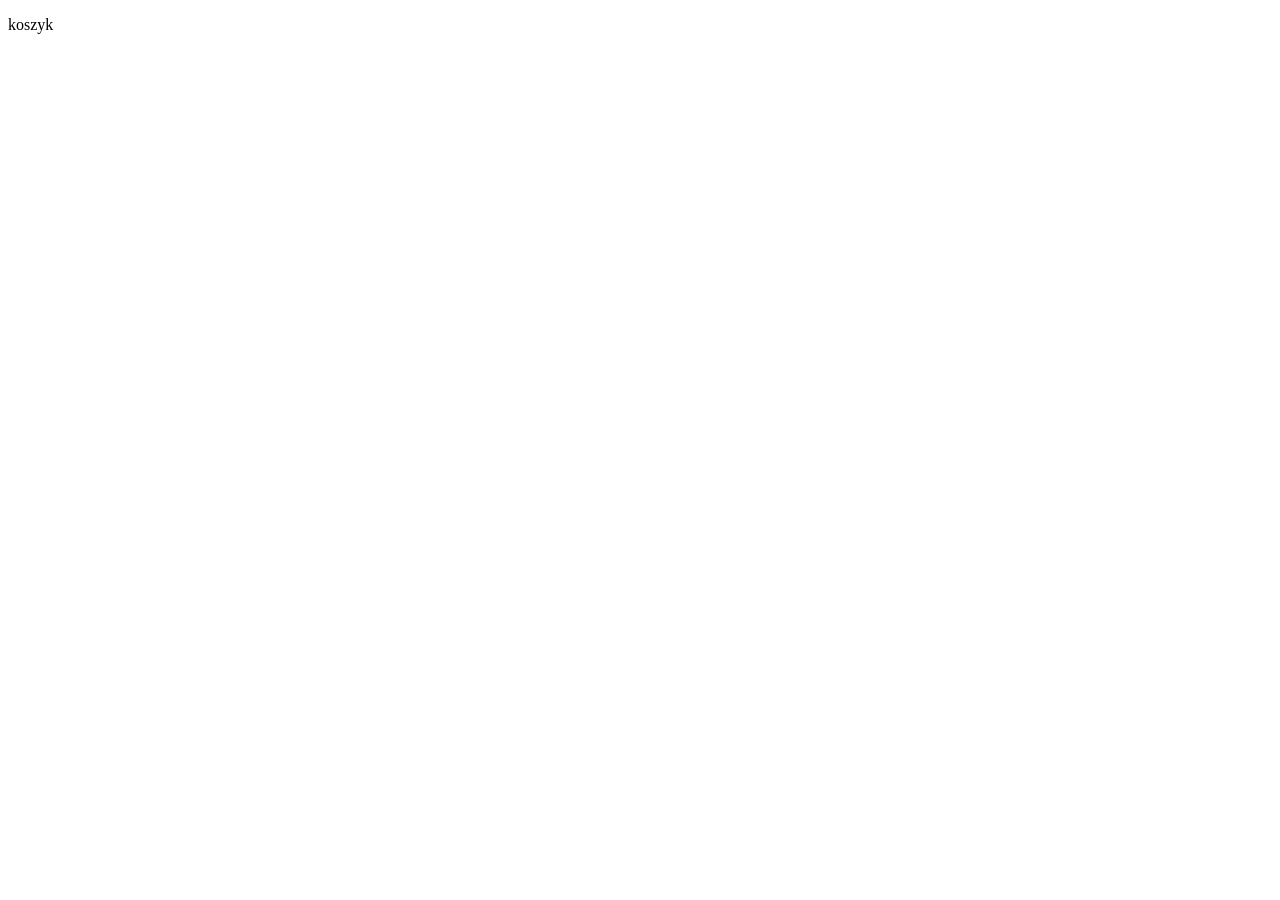
==== koszyk.html @ 597f2a2e "test" ====
<!DOCTYPE html>
<html lang="en">
<head>
    <meta charset="UTF-8">
    <meta name="viewport" content="width=device-width, initial-scale=1.0">
    <title>Document</title>
</head>
<body>
    <p>koszyk</p>
</body>
</html>
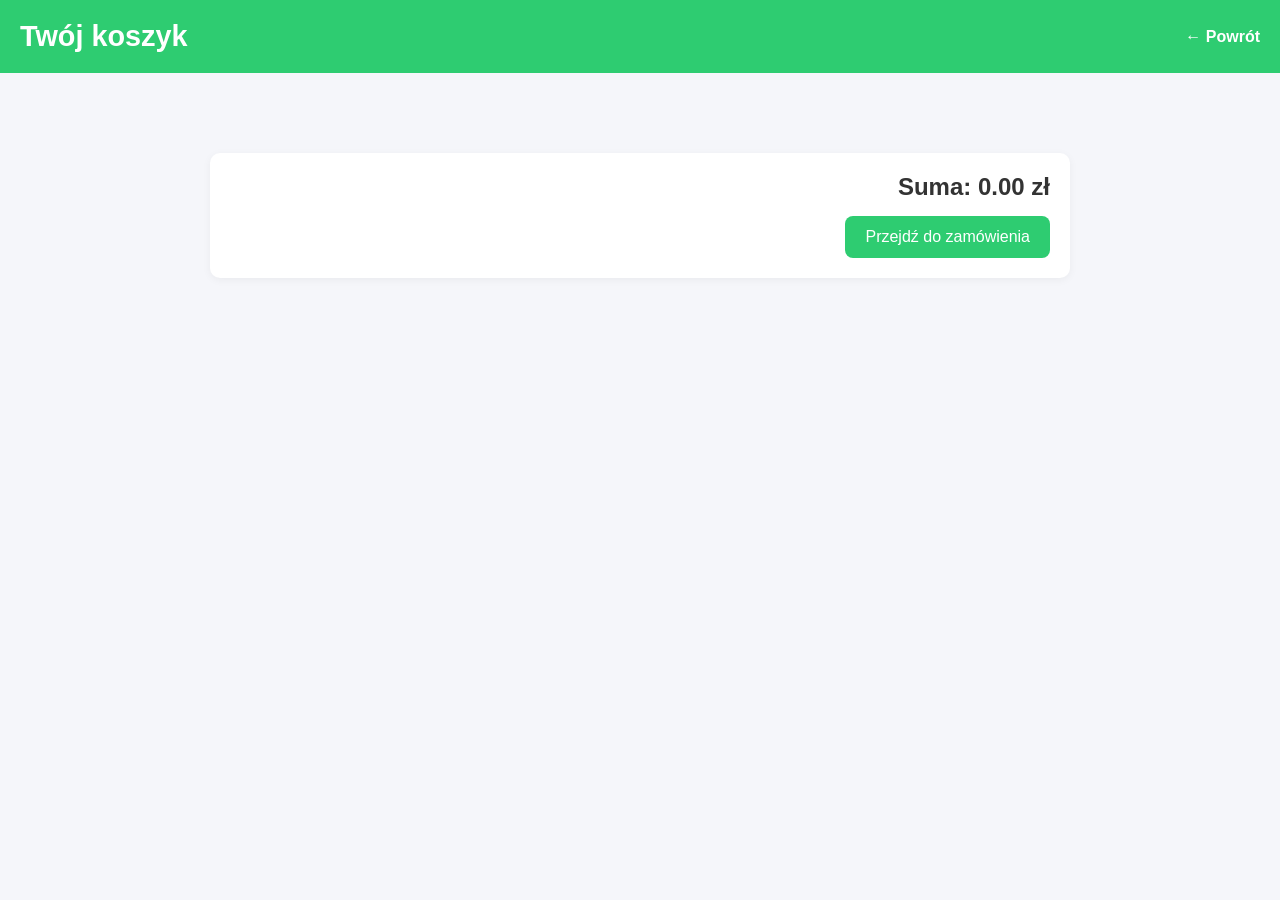
==== commit 57dafb2b: "feat: dodano koszyk" ====
--- a/koszyk.html
+++ b/koszyk.html
@@ -1,11 +1,31 @@
 <!DOCTYPE html>
-<html lang="en">
+<html lang="pl">
 <head>
     <meta charset="UTF-8">
     <meta name="viewport" content="width=device-width, initial-scale=1.0">
-    <title>Document</title>
+    <title>Koszyk</title>
+    <link rel="stylesheet" href="style_koszyk.css">
 </head>
 <body>
-    <p>koszyk</p>
+
+    <header class="header">
+        <h1>Twój koszyk</h1>
+        <a href="menu.html" class="back">← Powrót</a>
+    </header>
+
+    <main class="container">
+
+        <div id="cart-items">
+            <!-- JS wstawi produkty -->
+        </div>
+
+        <div class="summary">
+            <h2>Suma: <span id="total-price">0.00</span> zł</h2>
+            <button class="order-btn" onclick="goToOrder()">Przejdź do zamówienia</button>
+        </div>
+
+    </main>
+
+    <script src="koszyk.js"></script>
 </body>
 </html>
--- a/style_koszyk.css
+++ b/style_koszyk.css
@@ -0,0 +1,120 @@
+* {
+    margin: 0;
+    padding: 0;
+    box-sizing: border-box;
+}
+
+body {
+    font-family: Arial, sans-serif;
+    background-color: #f5f6fa;
+    color: #333;
+}
+
+/* HEADER */
+.header {
+    display: flex;
+    justify-content: space-between;
+    align-items: center;
+    background-color: #2ecc71;
+    color: white;
+    padding: 20px;
+}
+
+.header h1 {
+    font-size: 1.8rem;
+}
+
+.back {
+    text-decoration: none;
+    color: white;
+    font-weight: bold;
+}
+
+/* MAIN */
+.container {
+    max-width: 900px;
+    margin: 30px auto;
+    padding: 20px;
+}
+
+/* LISTA PRODUKTÓW */
+#cart-items {
+    display: flex;
+    flex-direction: column;
+    gap: 15px;
+}
+
+/* POJEDYNCZY PRODUKT */
+.cart-item {
+    display: flex;
+    justify-content: space-between;
+    align-items: center;
+    background: white;
+    padding: 15px;
+    border-radius: 10px;
+    box-shadow: 0 2px 8px rgba(0,0,0,0.05);
+}
+
+.item-info {
+    display: flex;
+    flex-direction: column;
+}
+
+.item-name {
+    font-weight: bold;
+    font-size: 1.1rem;
+}
+
+.item-quantity {
+    font-size: 0.9rem;
+    color: #777;
+}
+
+.item-price {
+    font-weight: bold;
+}
+
+/* PRZYCISK USUWANIA */
+.remove-btn {
+    background-color: #e74c3c;
+    border: none;
+    color: white;
+    padding: 8px 12px;
+    border-radius: 6px;
+    cursor: pointer;
+    transition: 0.2s;
+}
+
+.remove-btn:hover {
+    background-color: #c0392b;
+}
+
+/* PODSUMOWANIE */
+.summary {
+    margin-top: 30px;
+    padding: 20px;
+    background: white;
+    border-radius: 10px;
+    text-align: right;
+    box-shadow: 0 2px 8px rgba(0,0,0,0.05);
+}
+
+.summary h2 {
+    margin-bottom: 15px;
+}
+
+/* PRZYCISK ZAMÓWIENIA */
+.order-btn {
+    background-color: #2ecc71;
+    border: none;
+    color: white;
+    padding: 12px 20px;
+    font-size: 1rem;
+    border-radius: 8px;
+    cursor: pointer;
+    transition: 0.2s;
+}
+
+.order-btn:hover {
+    background-color: #27ae60;
+}
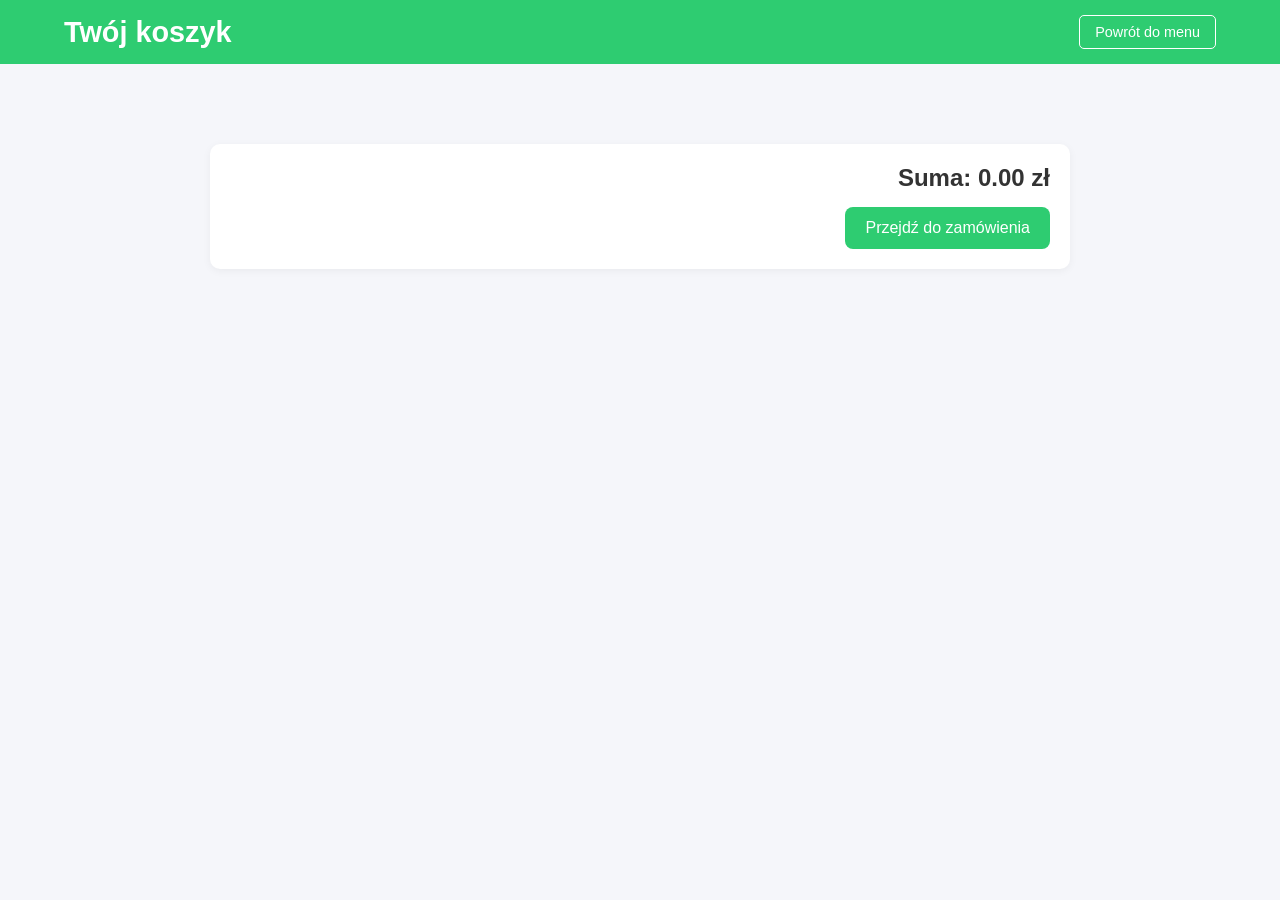
==== commit cb4968f8: "Zmienienie wygladu guzika powrot by byl jednolity" ====
--- a/koszyk.html
+++ b/koszyk.html
@@ -10,7 +10,7 @@
 
     <header class="header">
         <h1>Twój koszyk</h1>
-        <a href="menu.html" class="back">← Powrót</a>
+        <a href="menu.html" class="back">Powrót do menu</a>
     </header>
 
     <main class="container">
--- a/style_koszyk.css
+++ b/style_koszyk.css
@@ -17,17 +17,27 @@
     align-items: center;
     background-color: #2ecc71;
     color: white;
-    padding: 20px;
+    padding: 15px 5%; /* Dostosowane do poprzedniego nagłówka */
 }
 
 .header h1 {
     font-size: 1.8rem;
 }
 
+/* PRZYCISK POWROTU - ZAKTUALIZOWANY */
 .back {
+    color: white;
     text-decoration: none;
-    color: white;
-    font-weight: bold;
+    border: 1px solid white;
+    padding: 8px 15px;
+    border-radius: 5px;
+    font-size: 0.9rem;
+    font-weight: normal;
+    transition: background 0.3s;
+}
+
+.back:hover {
+    background-color: rgba(255,255,255,0.2);
 }
 
 /* MAIN */
@@ -74,7 +84,7 @@
     font-weight: bold;
 }
 
-/* PRZYCISK USUWANIA */
+
 .remove-btn {
     background-color: #e74c3c;
     border: none;
@@ -89,7 +99,7 @@
     background-color: #c0392b;
 }
 
-/* PODSUMOWANIE */
+
 .summary {
     margin-top: 30px;
     padding: 20px;
@@ -103,7 +113,7 @@
     margin-bottom: 15px;
 }
 
-/* PRZYCISK ZAMÓWIENIA */
+
 .order-btn {
     background-color: #2ecc71;
     border: none;
